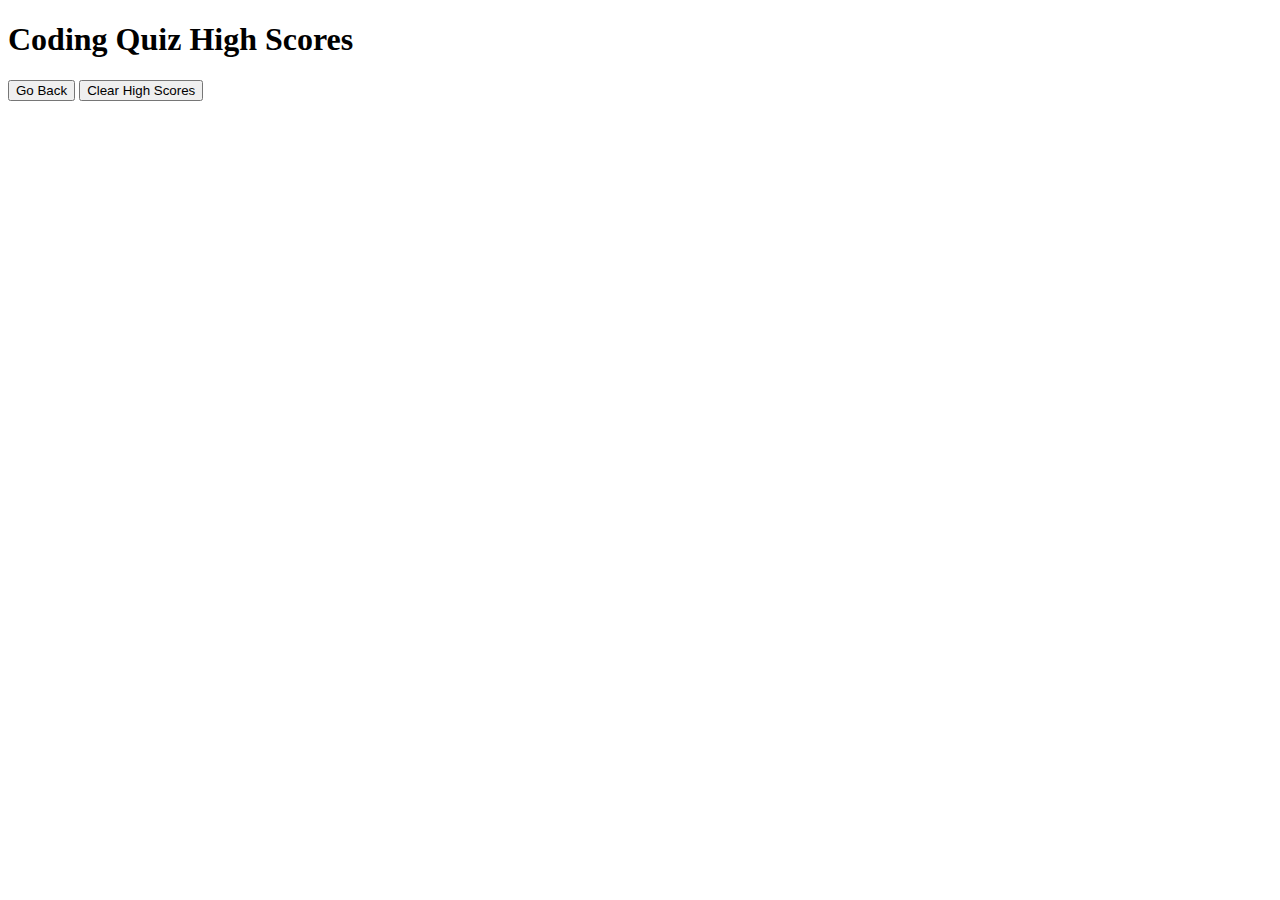
==== highscores.html @ 5a5afa12 "wrote basic HTML layout" ====
<!DOCTYPE html>
<html lang="en">
<head>
    <meta charset="UTF-8">
    <meta name="viewport" content="width=device-width, initial-scale=1.0">
    <meta http-equiv='X-US-Compatible' content='ie=edge'>
    <title>Coding Quiz High Scores</title>
    <link rel='stylesheet' href='./assets/style.css'>
</head>
<body>
    <main>
        <h1>Coding Quiz High Scores</h1>
        <button>Go Back</button>
        <button>Clear High Scores</button>
    </main>
    
    <script src='./assets/script.js'></script>
</body>
</html>
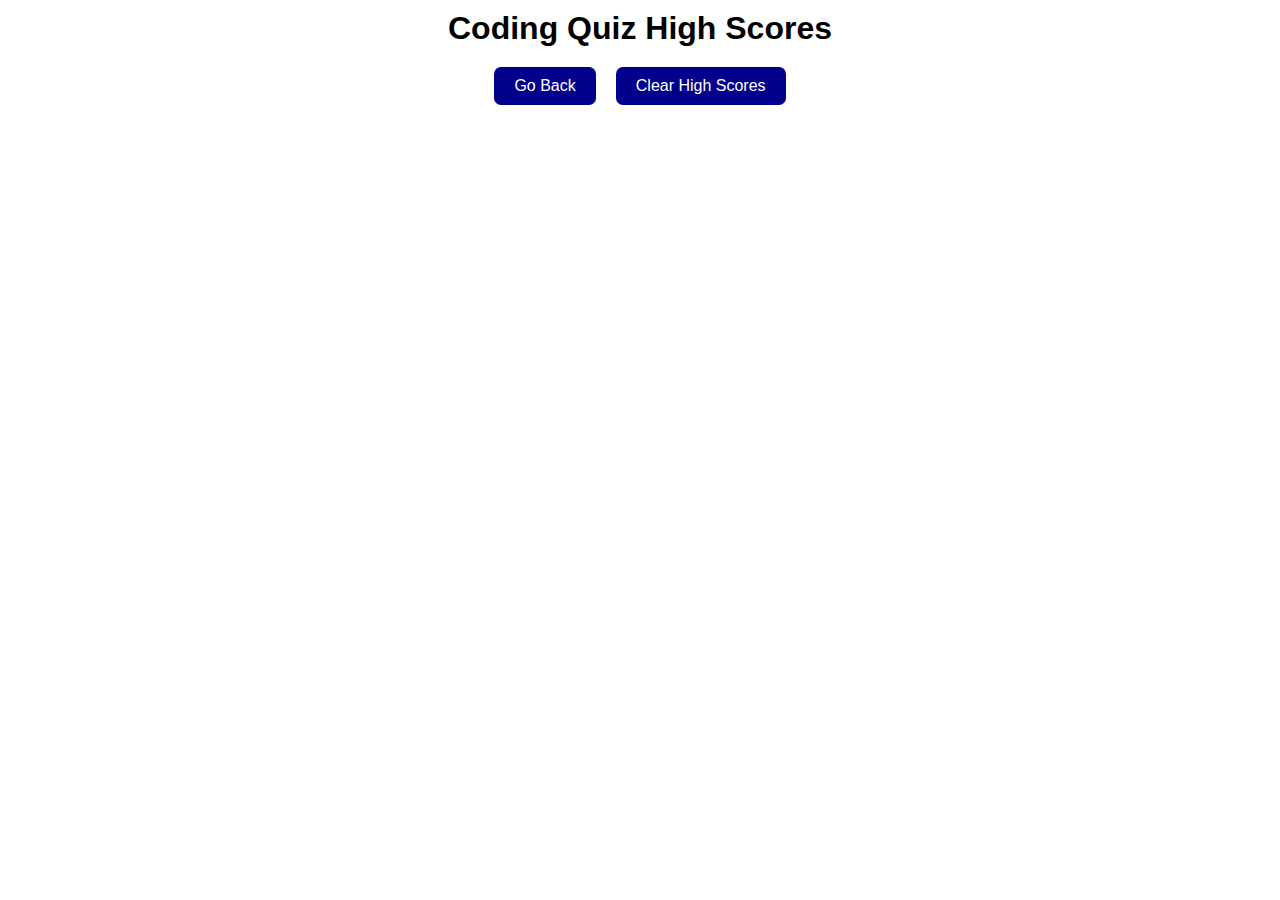
==== commit f36b6d1f: "basic style layout" ====
--- a/highscores.html
+++ b/highscores.html
@@ -10,6 +10,7 @@
 <body>
     <main>
         <h1>Coding Quiz High Scores</h1>
+        <div></div>
         <button>Go Back</button>
         <button>Clear High Scores</button>
     </main>
--- a/assets/style.css
+++ b/assets/style.css
@@ -0,0 +1,47 @@
+* {
+    margin: 0;
+    padding: 0;
+    box-sizing: border-box;
+}
+body {
+    font-family: Helvetica, Arial, sans-serif;
+}
+header {
+    display: flex;
+    justify-content: space-between;
+    flex-wrap: wrap;
+    padding: 20px 35px;
+}
+main {
+    display: flex;
+    flex-wrap: wrap;
+    justify-content: center;
+}
+h1 {
+    width: 100%;
+    display:flex;
+    justify-content: center;
+    padding: 10px;
+}
+p {
+    width: 100%;
+    display: flex;
+    justify-content: center;
+    padding: 10px;
+    text-align: center;
+}
+button {
+    background-color: darkblue;
+    color: white;
+    border: none;
+    padding: 10px 20px;
+    margin: 10px;
+    font-size: 16px;
+    border-radius: 7px;
+    
+
+}
+button:hover {
+    background-color: purple;
+    cursor: pointer;
+}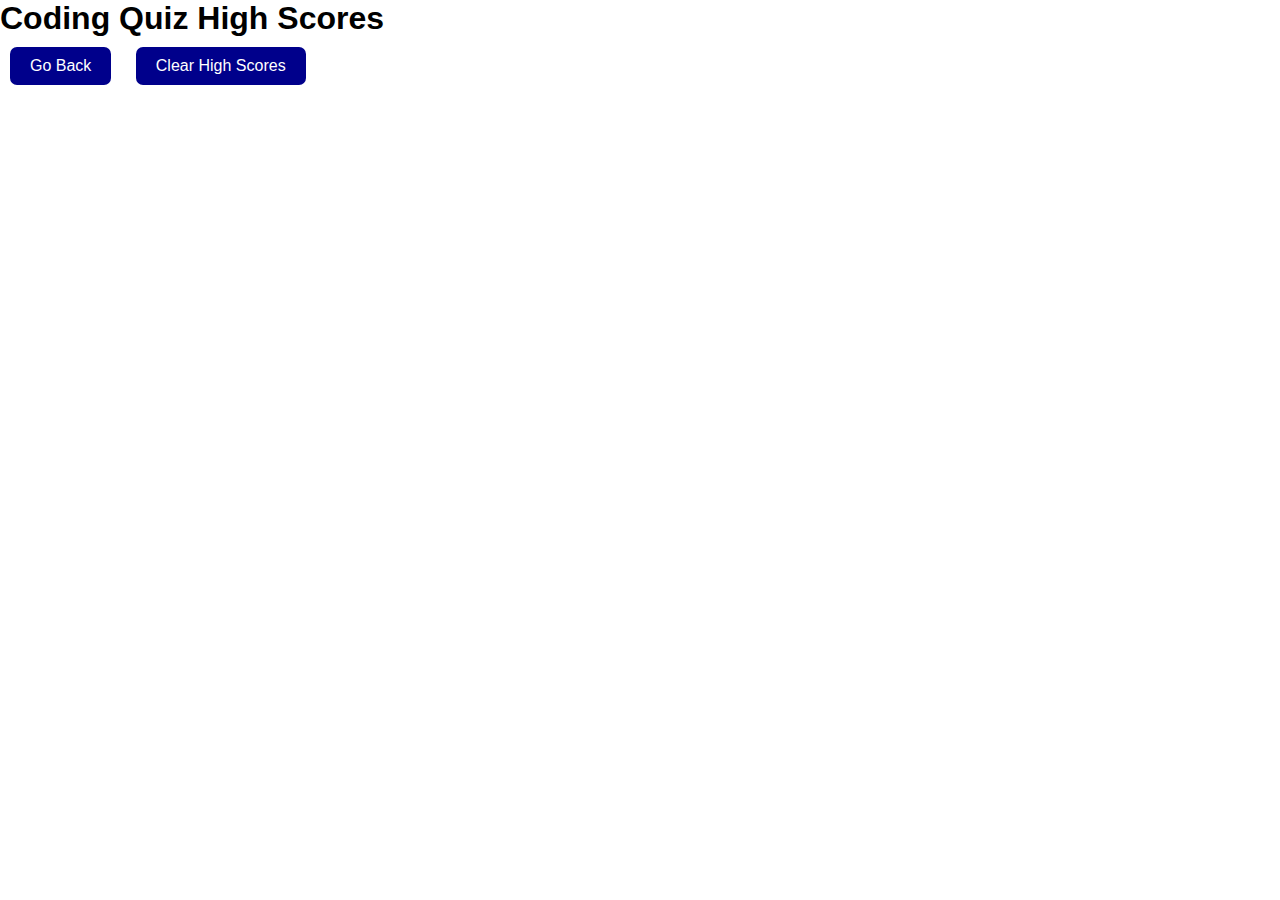
==== commit eca415a5: "some style updates and highscores.js" ====
--- a/highscores.html
+++ b/highscores.html
@@ -10,11 +10,11 @@
 <body>
     <main>
         <h1>Coding Quiz High Scores</h1>
-        <div></div>
-        <button>Go Back</button>
-        <button>Clear High Scores</button>
+        <ol id='score-list'></ol>
+        <button class='nrml-button' id='back-button'>Go Back</button>
+        <button class='nrml-button' id='clear-scores'>Clear High Scores</button>
     </main>
     
-    <script src='./assets/script.js'></script>
+    <script src='./assets/highscore.js'></script>
 </body>
 </html>--- a/assets/style.css
+++ b/assets/style.css
@@ -12,25 +12,25 @@
     flex-wrap: wrap;
     padding: 20px 35px;
 }
-main {
+.home-container {
     display: flex;
     flex-wrap: wrap;
     justify-content: center;
 }
-h1 {
+.title {
     width: 100%;
     display:flex;
     justify-content: center;
     padding: 10px;
 }
-p {
+.intro {
     width: 100%;
     display: flex;
     justify-content: center;
     padding: 10px;
     text-align: center;
 }
-button {
+.nrml-button {
     background-color: darkblue;
     color: white;
     border: none;
@@ -38,10 +38,40 @@
     margin: 10px;
     font-size: 16px;
     border-radius: 7px;
-    
-
 }
 button:hover {
     background-color: purple;
     cursor: pointer;
-}+}
+.d-none {
+    display: none;
+}
+.feedback {
+    width: 100%;
+    border-top: 2px solid lightgrey;
+    font-size: 24px;
+    color: lightgrey;
+}
+.q-container {
+    display: flex;
+    flex-wrap: wrap;
+    width: 66%;
+    margin: 0 auto;
+}
+ul {
+    width: 100%;
+}
+.score-form {
+    display: flex;
+    justify-content: center;
+    width: 100%;
+    margin: 15px;
+}
+.end-score {
+    font-size: 24px;
+}
+input, label {
+    margin: 15px;
+    font-size: 24px;
+}
+
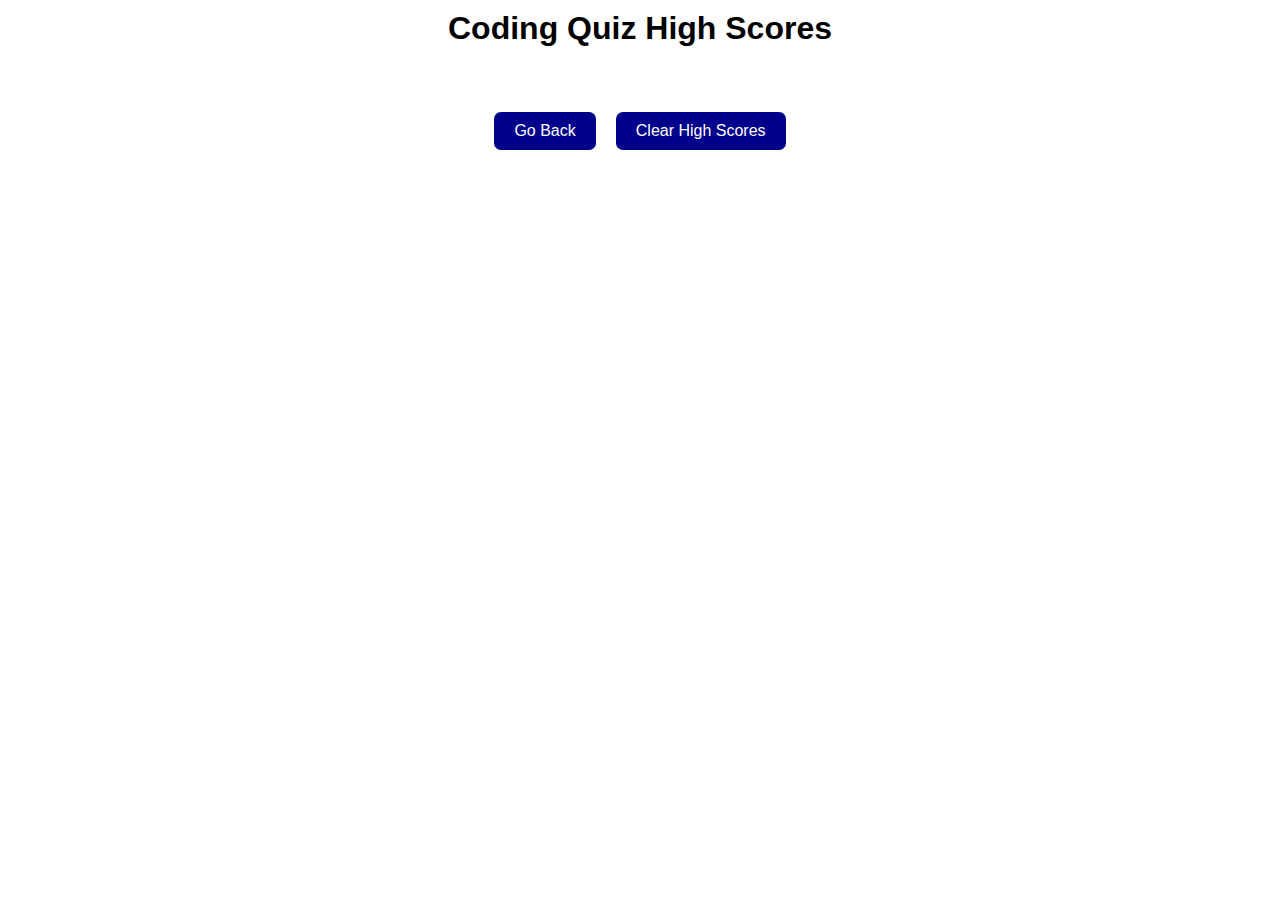
==== commit 4f678570: "fixed link to highscores, changed some styling" ====
--- a/highscores.html
+++ b/highscores.html
@@ -8,11 +8,13 @@
     <link rel='stylesheet' href='./assets/style.css'>
 </head>
 <body>
-    <main>
-        <h1>Coding Quiz High Scores</h1>
-        <ol id='score-list'></ol>
-        <button class='nrml-button' id='back-button'>Go Back</button>
-        <button class='nrml-button' id='clear-scores'>Clear High Scores</button>
+    <main class='score-page'>
+        <h1 class='title'>Coding Quiz High Scores</h1>
+        <ol class='score-list' id='score-list'></ol>
+        <div class='title'>
+            <button class='nrml-button' id='back-button'>Go Back</button>
+            <button class='nrml-button' id='clear-scores'>Clear High Scores</button>
+        </div>    
     </main>
     
     <script src='./assets/highscore.js'></script>
--- a/assets/style.css
+++ b/assets/style.css
@@ -39,7 +39,7 @@
     font-size: 16px;
     border-radius: 7px;
 }
-button:hover {
+.nrml-button:hover {
     background-color: purple;
     cursor: pointer;
 }
@@ -52,15 +52,19 @@
     font-size: 24px;
     color: lightgrey;
 }
+.questions {
+    width: 100%;
+}
 .q-container {
     display: flex;
     flex-wrap: wrap;
     width: 66%;
     margin: 0 auto;
+    justify-content: left;
 }
-ul {
+/* ul {
     width: 100%;
-}
+} */
 .score-form {
     display: flex;
     justify-content: center;
@@ -74,4 +78,16 @@
     margin: 15px;
     font-size: 24px;
 }
+.score-list {
+    width: 25%;
+    background-color: rgba(223, 188, 229, 0.6);
+    margin: 0 auto 35px auto;
+    text-align: center;
+    font-size: 32px;
 
+}
+.score-page {
+    display: flex;
+    flex-wrap: wrap;
+    justify-content: center;
+}
